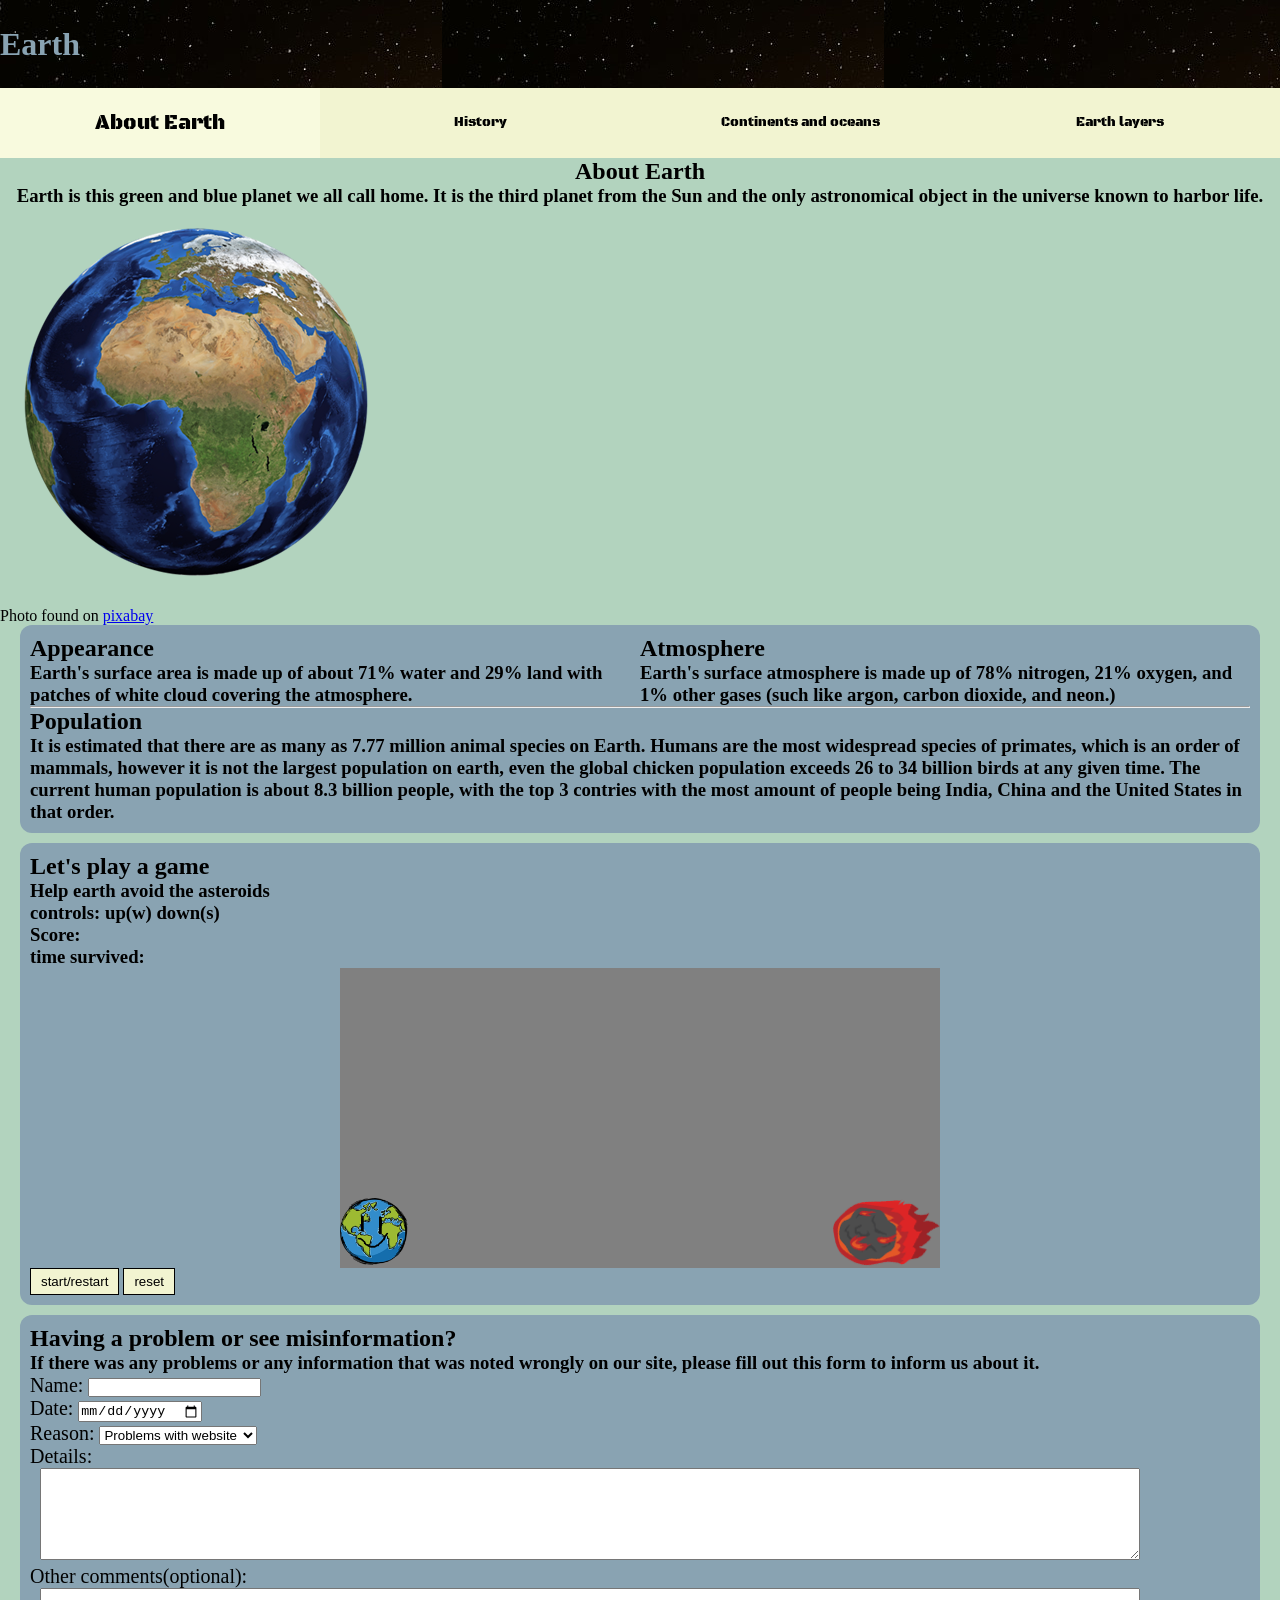
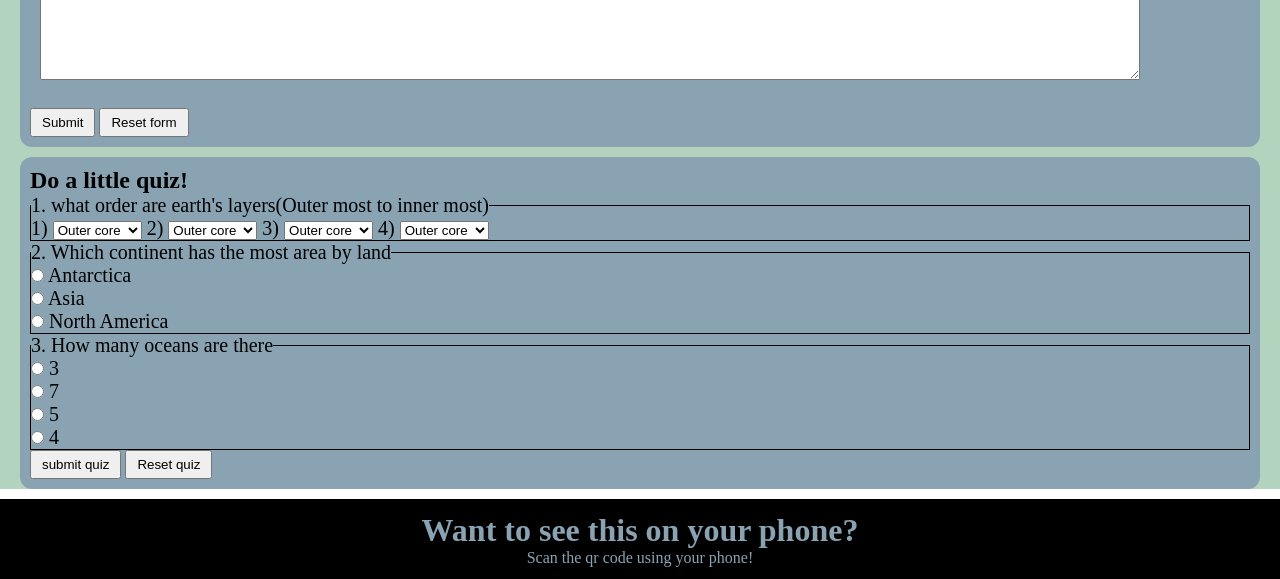
==== webdevA2/index.html @ 8b157680 "renamed" ====
<!DOCTYPE html>
<html lang="en">
	<head>
		<link rel="stylesheet" href="style.css">
		<script src="main.js" defer></script>
		<meta name="viewport" content="width=device-width,initial-scale=1.0,maximum-scale=1,user-scalable=no"> 
		<link rel="icon" type="image/x-icon" href="images/earth.jpg">
		<title>Earth</title>
	</head>
	<body>
		<header>
			<h1>Earth</h1>
		</header>
		
		<nav><!--menu navigations-->
			<button id="hamIcon">Open Menu</button>
			<ul>
				<li><button id="homebtn">About Earth</button></li>
				<li><button id="page1btn">History</button></li>
				<li><button id="page2btn">Continents and oceans</button></li>
				<li><button id="page3btn">Earth layers</button></li>
			</ul>
		</nav>
		
		<main id="pagecontainer">
			<section class="page" id="home">
				<h2>About Earth</h2>
				<h3>Earth is this green and blue planet we all call home. It is the third planet from the Sun and
				the only astronomical object in the universe known to harbor life.</h3>
				
				<figure>
					<img id="earth" src="images/earth.png" alt="earth" title="earth">
					<figcaption>
						Photo found on <a href="https://pixabay.com/illustrations/earth-world-planet-globe-1303628/" target="_blank">pixabay</a> 
					</figcaption>
				</figure>
				
				<article class="genInfo">
					<div id="App">
						<h2>Appearance</h2>
						<h3>Earth's surface area is made up of about 71% water and 29% land with patches of white cloud covering the atmosphere.</h3>
					</div>
					
					<hr class="between">
					
					<div id="Atm">
						<h2>Atmosphere</h2>
						<h3>Earth's surface atmosphere is made up of 78% nitrogen, 21% oxygen, and 1% other gases
						(such like argon, carbon dioxide, and neon.)</h3> 
					</div>
					
					<!-- Appearance and Atmosphere to Population-->
					<hr id="AppnAtmtoPop">
					
					<div id="Pop">
						<h2>Population</h2>
						<h3>It is estimated that there are as many as 7.77 million animal species on Earth. 
						Humans are the most widespread species of primates, which is an order of mammals, however it is not the largest population on earth, 
						even the global chicken population exceeds 26 to 34 billion birds at any given time. 
						The current human population is about 8.3 billion people,  
						with the top 3 contries with the most amount of people being India, China and the United States in that order.</h3>
					</div>
				</article>
				
				<!--Game-->
				<article id="game">
					<h2>Let's play a game</h2>
					<h3>Help earth avoid the asteroids</h3>
					<h3 id="pcControls">controls: up(w) down(s)</h3>
					<h3 id="scoreBox">Score: </h3>
					<h3 id="timeS">time survived: </h3>
					<div id="gameBox">
						<img id ="asteroid" src="images/asteroids.png" title="asteroid" alt="asteroid">
						<img id ="asteroid2" class="hidden" src="images/asteroids.png" title="asteroid" alt="asteroid">
						<img id ="asteroid3" class="hidden" src="images/asteroids.png" title="asteroid" alt="asteroid">
						<div class="player player_normal"></div>
					</div>
					
					<button id="startBtn">start/restart</button>
					<button id="resetGame">reset</button>
					
					<!--phone controls-->
					<aside class="controls">
						<button id="up">up</button>
						<button id="down">down</button>
					</aside>
				</article>
				
				<article ><!--fill in the form-->
					<h2>Having a problem or see misinformation?</h2>
					<h3>If there was any problems or any information that was noted wrongly on our site, please fill out this form to inform us about it.</h3>
					<form id="formpaper">
						<p>
							<label>Name:</label>
							<input id="name" type="text"><br>
						</p>
						<p>
							<label>Date:</label>
							<input id="date" type="date"><br>
						</p>
						<p>
							<label>Reason:</label>
							<select id="reason">
								<option>Problems with website</option>
								<option>Missing/Misinformation</option>
								<option>Others</option>
							</select>
						</p>
						<p>
							<label>Details:</label>
							<br><textarea id="details" rows="5"></textarea><br>
						</p>
						<p>
							<label>Other comments(optional):</label>
							<br><textarea id="comments"></textarea><br>
						</p>
						<br>
						
						
					</form>
					<div id="thxbox"></div>
					<button id="submitBn">Submit</button>
					<button id="resetForm">Reset form</button>
					
				</article>
				
				<article><!--quiz-->
					<h2>Do a little quiz!</h2>
					<form id="quiz">
						<fieldset>
							<legend>1. what order are earth's layers(Outer most to inner most)</legend>
							<label>1)</label>
							<select id="layer1">
								<option value="outer">Outer core</option>
								<option value="mantle">The Mantle</option>
								<option value="crust">The Crust</option>
								<option value="inner">Inner core</option>
							</select>
							
							<label>2)</label>
							<select id="layer2">
								<option value="outer">Outer core</option>
								<option value="mantle">The Mantle</option>
								<option value="crust">The Crust</option>
								<option value="inner">Inner core</option>
							</select>

							<label>3)</label>
							<select id="layer3">
								<option value="outer">Outer core</option>
								<option value="mantle">The Mantle</option>
								<option value="crust">The Crust</option>
								<option value="inner">Inner core</option>
							</select>
						
							<label>4)</label>
							<select id="layer4">
								<option value="outer">Outer core</option>
								<option value="mantle">The Mantle</option>
								<option value="crust">The Crust</option>
								<option value="inner">Inner core</option>
							</select>
						</fieldset>
							
						
						<fieldset>
							<legend>2. Which continent has the most area by land</legend>
							<input type="radio" name="mostLand" value="antarctica">
							<label>Antarctica</label><br>
						  
							<input type="radio" name="mostLand" value="Asia">
							<label>Asia</label><br>
						  
							<input type="radio" name="mostLand" value="NA">
							<label>North America</label>
						</fieldset>
						
						<fieldset>
							<legend>3. How many oceans are there</legend>
							<input type="radio" name="noOcean" value="p3">
							<label>3</label><br>
						  
							<input type="radio" name="noOcean" value="p7">
							<label>7</label><br>
						  
							<input type="radio" name="noOcean" value="p5">
							<label>5</label><br>
							
							<input type="radio" name="noOcean" value="p4">
							<label>4</label>
						</fieldset>
						
					</form>
					
					<button id="submitQz">submit quiz</button>
					<button id="resetQz">Reset quiz</button>
					<div id="correctBox"></div>
				</article>
				
			</section>
			
			<section class="page" id="page1">
				<h2 id="histHeader">History</h2>
				<h3 id="histHeaderDes">The earth didnt just come out of thin air, we used to be a flaming ball of fire. 
				The earth was formed approximately 4.54 billion years ago. The earth's history is divided into four major eons</h3>
				<div class="vl"></div><!-- vl = vertical line-->
				<article id="Timeline">
					<h2>Timeline</h2>
				</article>
				
				<!--ball is to make a timeline dot and horizontal line is to link it to wtv-->
				<div class="hl" id="to1"></div><!-- hl = horizontal line-->
				<div class="ball" id="ball_1"></div>
				<article id="firstHist">
					<h3>Hadean - 4.54 to 4.0 billion years ago</h3>
					<p>Earth formed from the solar nebula's residual dust and gas. Shortly after, a collision with a Mars-sized planet named Theia formed our Moon. 
					The surface was initially covered in magma, which gradually cooled to form the first oceans.<p>
				</article>
				
				<div class="hl" id="to2"></div>
				<div class="ball" id="ball_2"></div>
				<article id="secondHist">
					<h3>Archean - 4.0 to 2.5 billion years ago</h3>
					<p>This is when the earth cooled down enough to form continents and produced the beginnings of life on Earth. 
					Single-celled bacteria, like Cyanobacteria, helped to make a path to what we have today</p>
				</article>
				
				<div class="hl" id="to3"></div>
				<div class="ball" id="ball_3"></div>
				<article id="thirdHist">
					<h3>Proterozoic -  2.5 billion to 541 Million Years ago)</h3>
					<p>This eon can be divided in 3 sub-divisions</p>
					<!--not useing ol cuz it would stick out of the boxs and this looks nicer-->
					<p>1. Paleoproterozoic(2.5B to 1.6B) - This is when bacteria like Cyanobacteria, Eukaryotes and other forms of multicellular organisms 
					produced massive amounts of oxygen, shaping the earth's current atmosphere.
					This was known as the Great Oxygenation Event.</p>
					<p>2. Mesoproterozoic(1.6B to 1B) - (fill this later)</p>
					
				</article>
				
				<div class="hl" id="to4"></div>
				<div class="ball" id="ball_4"></div>
				<article id="fourthHist">
					<h3>Phanerozoic - 541 Million Years ago – Present</h3>
					<p>The Phanerozoic eon can divided into three eras:<p>
					<p>1. Palaeozoic - the era of arthropods, fishes, and the first life on land</p>
					<p>2. Mesozoic - this spanned the rise, reign, and climactic extinction of the non-avian dinosaurs</p>
					<p>3. Cenozoic - the rise of mammals</P>
				</article>
				
				<aside id="extraInfo">
					<h3>For more infomation</h3>
					<p>Visit the <a href="https://en.wikipedia.org/wiki/History_of_Earth" target="_blank">History of Earth</a> wikipedia page</p>
				</aside>
			</section>
			
			<section class="page" id="page2">
				<h2>Continents</h2>
				<h3>The land mass on earth is spilt up into 7 different regions</h3>
				<figure>
					<img src="images/world_map.png" title="earth map" alt="earth map">
					<figcaption>
						Original photo by <a href="https://commons.wikimedia.org/w/index.php?curid=123099225" target="_blank">Petr Dlouhý</a> 
					</figcaption>
				</figure>

				<!--class for stylying-->
				<article class="continents">
					<div id="A">
						<h3>Asia</h3>
						<p>the largest of the 7</p>
					</div>
					
					<hr class="between"><!--hr with between only appears when width is below 800px-->
					
					<div id="Af">
						<h3>Africa</h3>
						<p>Africa is the world's second-largest and second-most populous continent after Asia</p>
					</div>
					
					<hr id="AnAF">
					
					<div id="NAm">
						<h3>North America</h3>
						<p>This is where the United States of America, the 3rd most human populated country.</p>
					</div>
					
					<hr class="between">
					
					<div id="SAm">
						<h3>South America</h3>
						<p>This is where the Amazon rainforest is located</p>
					</div>
					
					<hr id="NAmnSAm">
					
					<div id="Ant">
						<h3>Antarctica</h3>
						<p>Earth's southernmost, coldest, driest, and windiest continent</p>
					</div>
					
					<hr class="between">
					
					<div id="E">
						<h3>Europe</h3>
						<p>There are quite a few counties that span across Europe and Asia. One of these counties is Russia, the largest country on earth 
						(fun fact: 80% of its population live in the Europe part of the country even though most of the land is in Asia, 
						Russia is considered a Europe country)</p>
					</div>
					
					<hr id="AntnE">
					
					<div id="Aus">
						<h3>Australia</h3>
						<p>Australia is the earth's smallest traditional continent, it is regarded as both a continent and country. 
						Sometimes people would regard this area as Oceania which is actually a broader geographic region which Australia is nested in.</p>
					</div>
				</article>
				
				<h2>Oceans</h2>
				<h3>Between all that land are 5 different Oceans that separate them all</h3>
				
				<figure>
					<img src="images/world_map_oceans.png" title="earth ocean map" alt="earth ocean map">
					<figcaption>
						Original photo by <a href="https://commons.wikimedia.org/w/index.php?curid=123099225" target="_blank">Petr Dlouhý</a> 
					</figcaption>
				</figure>
				
				<article class="oceans">
					<div id="P">
						<h3>Pacific</h3>
						<p>The Pacific Ocean is the largest and deepest of Earth's five oceans.
						Bounded by Asia and Australia in the west and the Americas in the east.</p>
					</div>
					
					<hr class="between">
					
					<div id="At">
						<h3>Atlantic</h3>
						<p>The Atlantic separating the Americas from Europe and Africa. 
						Being the second largest Ocean on earth, it is about 24% of the water surface area</p>
					</div>
					
					<hr id="PnAt">
					
					<div id="I">
						<h3>Indian</h3>
						<p>The Indain oceans handles a massive share of worldwide oil and cargo shipments. 
						It relies on critical routes like the Strait of Malacca, Strait of Hormuz, 
						and the Suez Canal. It is located between Africa, Asia, and Australia.</p>
					</div>
					
					<hr class="between">
					
					<div id="S">
						<h3>Southern</h3>
						<p>While being the second smallest ocean earth have, covering 25% of total ocean surface area, 
						the Southern Ocean takes up about 40% of all human-generated carbon dioxide absorbed by the world's oceans.</p>
					</div>
					
					<hr id="InS">
					
					<div id="Arc">
						<h3>Arctic</h3>
						<p>The Arctic ocean is the polar region of Earth that surrounds the North Pole. 
						It is almost entirely covered by water, much of it frozen.</p>
					</div>
				</article>
				
			</section>
			
			<section class="page" id="page3">
				<h2>Earth layers</h2>
				<h3>The earth is made up of 4 main layers</h3>
				
				<figure>
					<img src="images/earth_layers.png" title="earth layers" alt="earth layers">
					<figcaption>
						Original photo found on <a href="https://pixabay.com/illustrations/earth-globe-layer-soil-rocks-5660940/" target="_blank">pixabay</a>
					</figcaption>
				</figure>
				
				<article class="layers">
					<div id="crust">
						<h2>The Crust</h2>
						<p>It is the top most layer and the most studied layer. Its only about 32km think under the continents.
						The temperture range of the crust is from air temperture to about 870 degrees celcius.</p>
					</div>
				
					<hr class="between">
				
					<div id="mantle">
						<h2>The Mantle</h2>
						<p>The Mantle is the largest layer of the earth. It takes up about 84% of the earth's volume.
						It is made up of very hot dense rock with the thickness of about 2,900 kilometers. 
						The upper Mantle is spilt into 2 layers, the rigid lithospheric mantle (the uppermost mantle), 
						and the more ductile asthenosphere, separated by the lithosphere-asthenosphere boundary</p>
					</div>
					
					<hr id="CnMtoOnI">
					
					<div id="Ocore">
						<h2>Outer core</h2>
						<p>The core of the Earth is like a ball of very hot metals, 
						it is so hot that the metals in it are all in the liquid state.  
						The outer core is located about 2,900 km below the crust and is about 2,250 km thick. 
						It is composed of the melted metals nickel and iron.</p>
					</div>
				
					<hr class="between">
					
					<div id="Icore">
						<h2>Inner core </h2>
						<p>It is primarily a solid ball with a radius of about 1,230 km, 
						which is about 20% of Earth's radius or 70% of the Moon's radius.
						The inner core of the earth has temperatures reaching so high that the metals are squeezed together and 
						are not able to move about like a liquid. The temperatures may reach ~4,982°C. 
						and the pressures are 45,000,000 psi.</p>
					</div>
				</article>
			</section>
			
		</main>
		
		<footer>
			<h1>Want to see this on your phone?</h1>
			<p>Scan the qr code using your phone!</p>
		</footer>
		
	</body>
</html>
---- webdevA2/style.css ----
/*resetting margin and padding to remove any weird default spacing*/
*{margin:0;padding:0;}
main{background:#f2f4d1;/*yellow*/}

/*page size*/
.page{
	width:100%;/*theres a white spacing next to header and nav if its at 100*/
	min-height: 90dvh;
	height:auto;
}

/*fonts*/
@font-face{
	font-family:"BlackOpsOne";
	src:url(./fonts/BlackOpsOne-Regular.ttf);
}

/*layout of buttons*/
nav{text-align:center;background:#f2f4d1;/*yellow*/}
ul{
	list-style:none;
	display:grid;
	grid-template-rows:1fr;
	grid-template-columns:1fr 1fr 1fr 1fr;
}

#homebtn{grid-column: 1/2;grid-row: 1/2;}
#page1btn{grid-column: 2/3;grid-row: 1/2;}
#page2btn{grid-column: 3/4;grid-row: 1/2;}
#page3btn{grid-column: 4/5;grid-row: 1/2;}

/*styling of navigation buttons*/
#hamIcon, #homebtn, #page1btn, #page2btn, #page3btn{
	border:none;
	width: 100%;
	padding-block:2vw;
	background:#f2f4d1;/*yellow*/
	font-family:"BlackOpsOne",Arial;
}
#hamIcon:hover, #homebtn:hover,#page1btn:hover,#page2btn:hover,#page3btn:hover{
	background:#f8fade;/*goes lighter when hovered over*/
	font-size:20px;
	padding-block:1.76vw;/*page will break if dont change the padding*/
    transition: all 500ms;
}
.is-clicked{
	background:#f8fade !important;/*needs to overide the orginal styling of the button*/
	font-size:20px;
	padding-block:1.76vw !important;
}

button{
	padding-inline:10px;
	padding-block:5px;
}

/*standerd styling of pages/not specific to any page, 
for specificly viewpoint changes, its at the bottom with media*/
header{
	background:url('images/stars.jpg');
	color:#89A3B2;
	padding-block:2vw;
	align-items:center;
	justify-items:center;
}

#home, #page1, #page2, #page3{background:#B2D3BE}/*green*/

section h2:not(article h2), section h3:not(article h3){text-align:center}

hr{background:white;}

article{
	padding:10px;
	border-radius:12px;
	background:#89A3B2;/*blue*/
	margin-inline:20px;
	margin-bottom:10px;
}

img{
	display:block;
	max-width:80%;
}

figure{
	align-items:center;
	justify-items:center;
}

footer{
	background:black;
	color:#89A3B2;
	padding-block:1vw;
	text-align:center;
	
}

/*styling of indiviual pages*/
/*HOME PAGE*/
.genInfo{
	display:grid;
	grid-template-rows:auto auto auto;
	grid-template-columns:1fr 1fr;
}

#App{grid-column:1/2;grid-row: 1/2;}
#Atm{grid-column:2/3;grid-row: 1/2;}
#AppnAtmtoPop{grid-column:1/3;grid-row:2/3;}
#Pop{grid-column:1/3;grid-row: 3/4;}

#gameBox{
	width:600px;
	height:300px;
	background:grey;
	position: relative;
	margin-inline: auto;
}

.hidden{
	display:none;
}

#asteroid{
	position: absolute;
	bottom:0;
	right:0;
	height:70px;
}

#asteroid2{
	position: absolute;
	top:0;
	right:0;
	height:70px;
}

#asteroid3{
	position: absolute;
	top:40%;
	right:0;
	height:70px;
}

.player{
	width: 70px;         /* Width of an individual icon */
	height:70px;     /* Height of an individual icon */
	display: inline-block;
	background-image: url('images/earth_player_sprite.png');
	background-repeat: no-repeat;
	background-size:200% auto;
	position: absolute;
	bottom:0;
	left:0;
}

.player_normal{
	background-position: 0% 0%;/* Top-left icon */
}

.player_jump{
	background-position: 97% 0%;
}

@keyframes earthdied{
	100%{rotate:720deg}/*2 full turns*/
}
.died{animation: earthdied 1s;}

/*game box button styling*/
#game button{
	background:#f2f4d1;	
	border: solid black 1px;
}

/*affects the start button*/
.playing{
	font-size:20px;
}

/*control buttons*/
.controls{
	display:none;
	grid-template-rows:1fr 1fr;
	grid-template-columns:1fr 1fr;
}
#up{grid-column:2/3;grid-row: 1/2;}
#down{grid-column:2/3;grid-row: 2/3;}

/*problem form*/
form{font-size:20px}
#formpaper h2,#formpaper h3{text-align:center}
#comments,#details{width:90%;height:10vh;margin-inline:10px}
#thxbox{text-align:center}

/*quiz*/
fieldset{border:solid black 1px}

/*SUBPAGE 1*/
#page1{/*this is done to the whole of page1 unlike the others since they have other stuff in it*/
	/*grid is already set in js*/
	grid-template-rows:auto auto 1fr 1fr 1fr 1fr 1fr 1fr;
	grid-template-columns:auto 8vw auto 8vw auto;
	justify-items:center;
	align-items:center;
}
#page1 article h3,#page1 article h2{text-align:center}

/*content*/
#histHeader{grid-column:1/6;grid-row: 1/2;}
#histHeaderDes{grid-column:1/6;grid-row: 2/3;}
#Timeline{grid-column:2/5;grid-row: 3/4;}
#firstHist{grid-column: 1/3;grid-row: 4/5;}
#secondHist{grid-column: 4/6;grid-row: 5/6;}
#thirdHist{grid-column: 1/3;grid-row: 6/7;}
#fourthHist{grid-column: 4/6;grid-row: 7/8;}
#extraInfo{
	grid-column:3/4;
	grid-row:8/9;
	padding:20px;
	text-align:center;
	border:solid black 1px;
}

/*ball/dots*/
.ball{
	background:gray;
	width:3vw;
	height:3vw;
	border-radius:50%;
}
#ball_1{grid-column:3/4;grid-row:4/5}
#ball_2{grid-column:3/4;grid-row:5/6}
#ball_3{grid-column:3/4;grid-row:6/7}
#ball_4{grid-column:3/4;grid-row:7/8}

/*lines*/
.vl{
	grid-column:3/4;
	grid-row:3/8;
}

.vl{
	border-left:3px solid black;
	height:80%;
}

.hl{
	background:black;
	width:200px;
	height:3px
}

/*extra padding to shift it correctly so it would work correctly when window width is different*/
#to1{grid-column:2/3;grid-row:4/5;margin-left:14vw;}
#to2{grid-column:4/5;grid-row:5/6;margin-right:14vw;}
#to3{grid-column:2/3;grid-row:6/7;margin-left:14vw;}
#to4{grid-column:4/5;grid-row:7/8;margin-right:14vw;}

/*SUBPAGE 2*/


.continents{
	display:grid;
	grid-template-rows:1fr auto 1fr auto 1fr auto 1fr;
	grid-template-columns:1fr 1fr;
}

#A{grid-column:1/2;grid-row:1/2;}
#AF{grid-column:2/3;grid-row:1/2;}
#AnAF{grid-column:1/3;grid-row:2/3;}/*line*/
#NAm{grid-column:1/2;grid-row:3/4;}
#SAm{grid-column:2/3;grid-row:3/4;}
#NAmnSAm{grid-column:1/3;grid-row:4/5;}/*line*/
#Ant{grid-column:1/2;grid-row:5/6;}
#E{grid-column:2/3;grid-row:5/6;}
#AntnE{grid-column:1/3;grid-row:6/7;}/*line*/
#Aus{grid-column:1/3;grid-row:7/8;}

.oceans{
	display:grid;
	grid-template-rows:1fr auto 1fr auto 1fr;
	grid-template-columns:1fr 1fr;
}

#P{grid-column:1/2;grid-row:1/2;}
#At{grid-column:2/3;grid-row:1/2;}
#PnAt{grid-column:1/3;grid-row:2/3;}/*line*/
#I{grid-column:1/2;grid-row:3/4;}
#S{grid-column:2/3;grid-row:3/4;}
#InS{grid-column:1/3;grid-row:4/5;}/*line*/
#Arc{grid-column:1/3;grid-row:5/6;}

/*SUBPAGE 3*/
.layers{
	display:grid;
	grid-template-rows:1fr auto 1fr;
	grid-template-columns:1fr 1fr;
}

#crust{grid-column:1/2;grid-row:1/2;}
#mantle{grid-column:2/3;grid-row:1/2;}
#CnMtoOnI{grid-column:1/3;grid-row:2/3;}/*line*/
#Ocore{grid-column:1/2;grid-row:3/4;}
#Icore{grid-column:2/3;grid-row:3/4;}


/*not specific to any page, for mobile vs desktop*/
#hamIcon{display:none;}
.between{display:none;}

@media (max-width:800px){
	nav ul li{display:block}
	#hamIcon,.oceans,.continents,.layers,.between,.genInfo{display:block}
	nav ul{display:none;}
	footer,#pcControls{display:none}
	.controls{
		display:grid;
	}
	#page2 img{min-width:90%}
	#home img,#page3 img{max-width:50%}
	
	#gameBox{width:90%;}
	
	/*because of how this is layed out, the grid needs to be changex*/
	#page1{
		grid-template-rows:auto auto 20vh auto auto auto auto auto;
		grid-template-columns:auto 1vw auto;
		justify-items:center;
		align-items:center;
	}
	
	#histHeader{grid-column:1/4;}
	#histHeaderDes{grid-column:1/4;}
	#Timeline{grid-column:1/2;}
	#firstHist,#secondHist,#thirdHist,#fourthHist{grid-column: 3/4;}
	#extraInfo{
		grid-column:1/4;
	}
	.ball{
		width:7vw;
		height:7vw;
	}
	#ball_1,#ball_2,#ball_3,#ball_4{grid-column:1/2;}
	
	#to1,#to2,#to3,#to4{grid-column:2/3;margin-left:14vw;margin-right:10vw}
	.vl{grid-column:1/2;height:80%;margin-bottom:4vh}
}
.menuShow{display:block}/*resetting margin and padding to remove any weird default spacing*/
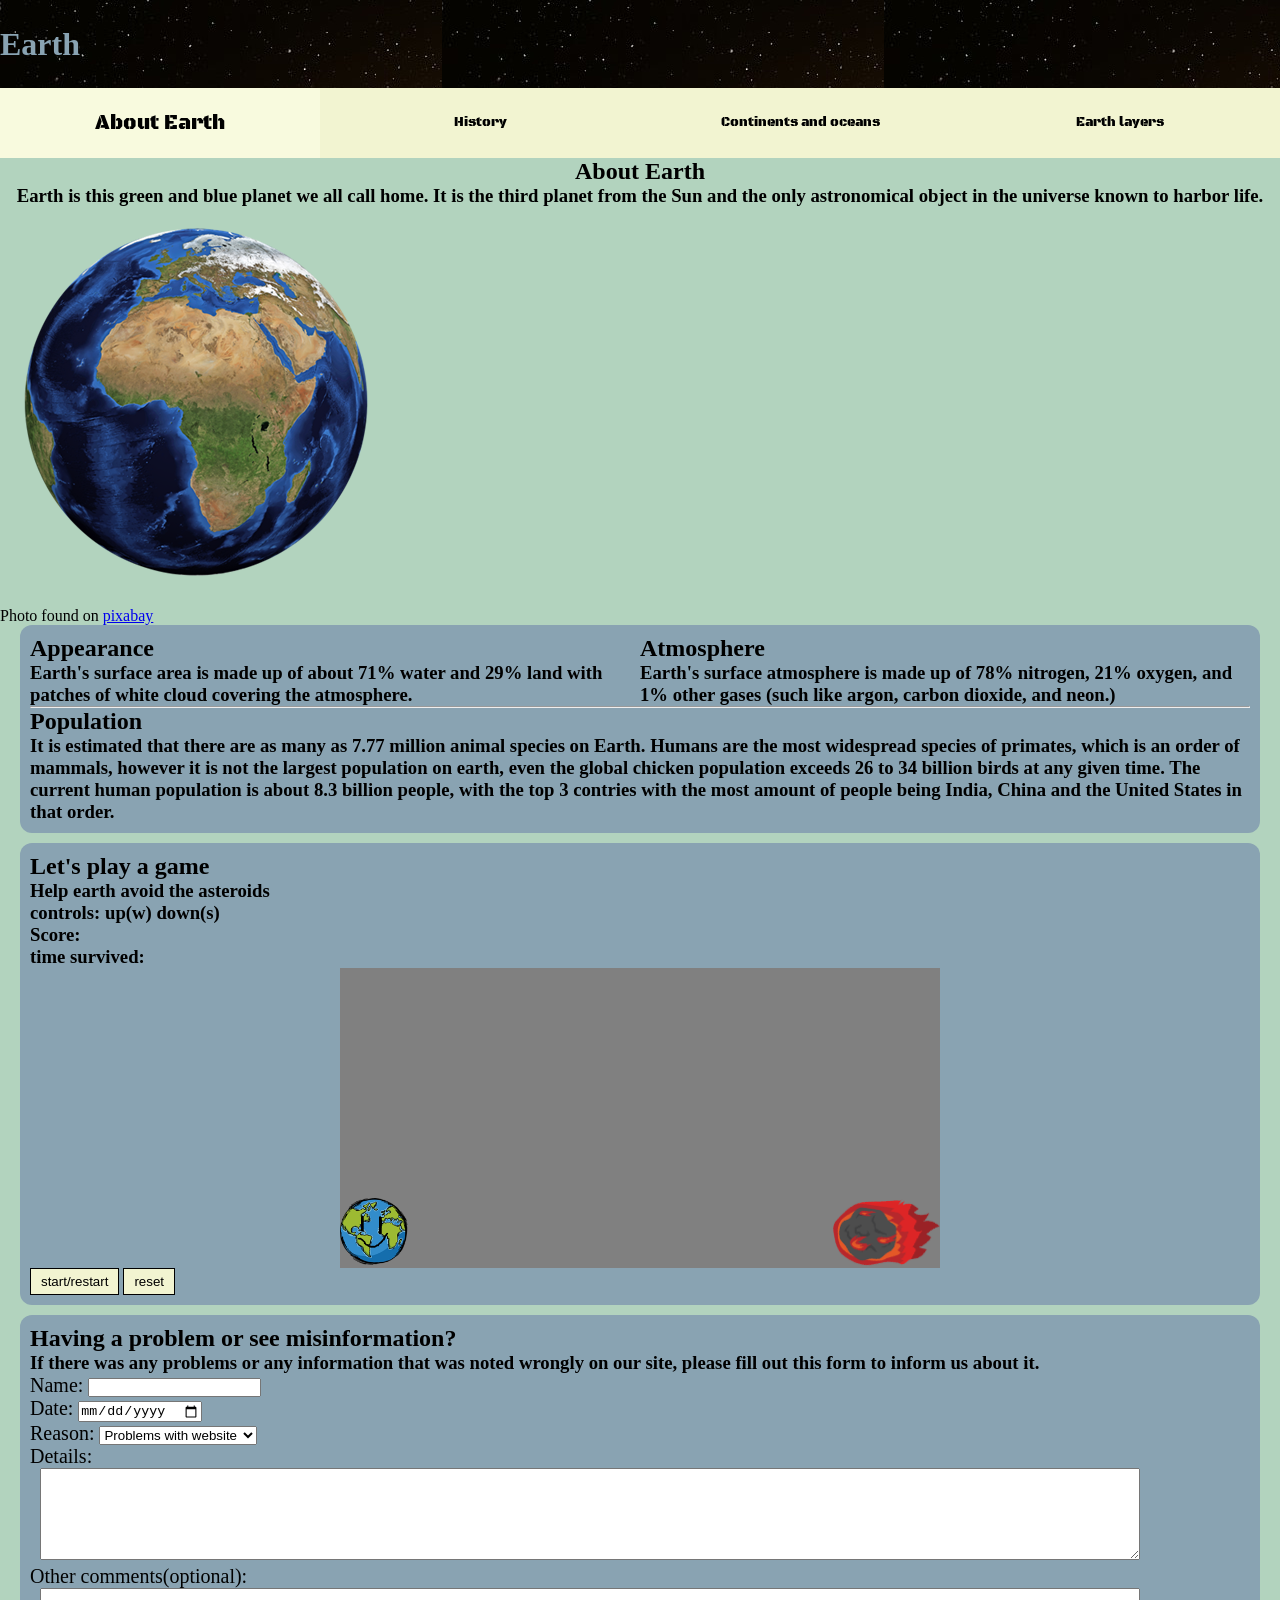
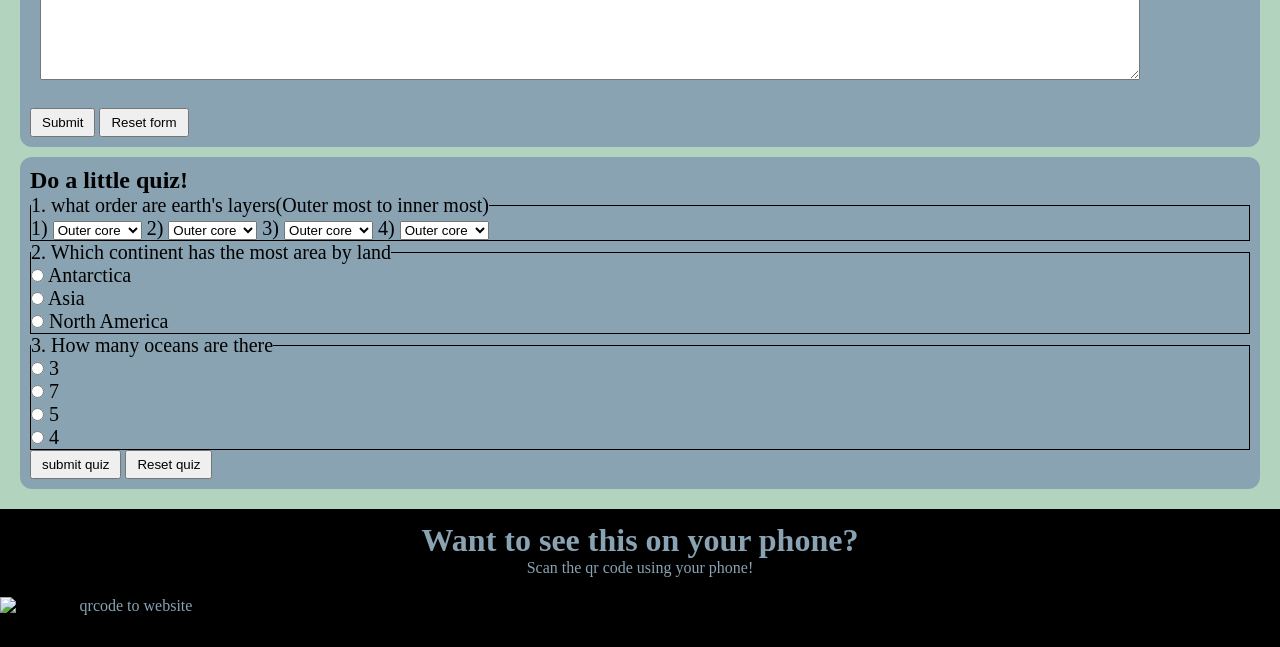
==== commit beb2c920: "Update index.html" ====
--- a/webdevA2/index.html
+++ b/webdevA2/index.html
@@ -426,7 +426,8 @@
 		<footer>
 			<h1>Want to see this on your phone?</h1>
 			<p>Scan the qr code using your phone!</p>
+			<img src="images/qrcode.png" title="qrcode to website" alt="qrcode to website">
 		</footer>
 		
 	</body>
-</html>+</html>
--- a/webdevA2/style.css
+++ b/webdevA2/style.css
@@ -5,8 +5,8 @@
 /*page size*/
 .page{
 	width:100%;/*theres a white spacing next to header and nav if its at 100*/
-	min-height: 90dvh;
-	height:auto;
+	min-height: 80dvh;
+	padding-bottom:10px;/*for the broken gap when theres a margin-bottom*/
 }
 
 /*fonts*/
@@ -81,19 +81,22 @@
 img{
 	display:block;
 	max-width:80%;
+
 }
 
 figure{
 	align-items:center;
 	justify-items:center;
 }
+
+footer img{width:20%; margin-block:20px}
 
 footer{
 	background:black;
 	color:#89A3B2;
 	padding-block:1vw;
 	text-align:center;
-	
+	justify-items:center;
 }
 
 /*styling of indiviual pages*/
@@ -318,7 +321,7 @@
 		display:grid;
 	}
 	#page2 img{min-width:90%}
-	#home img,#page3 img{max-width:50%}
+	img{max-width:50%}
 	
 	#gameBox{width:90%;}
 	
@@ -346,4 +349,4 @@
 	#to1,#to2,#to3,#to4{grid-column:2/3;margin-left:14vw;margin-right:10vw}
 	.vl{grid-column:1/2;height:80%;margin-bottom:4vh}
 }
-.menuShow{display:block}/*resetting margin and padding to remove any weird default spacing*/+.menuShow{display:block}/*resetting margin and padding to remove any weird default spacing*/
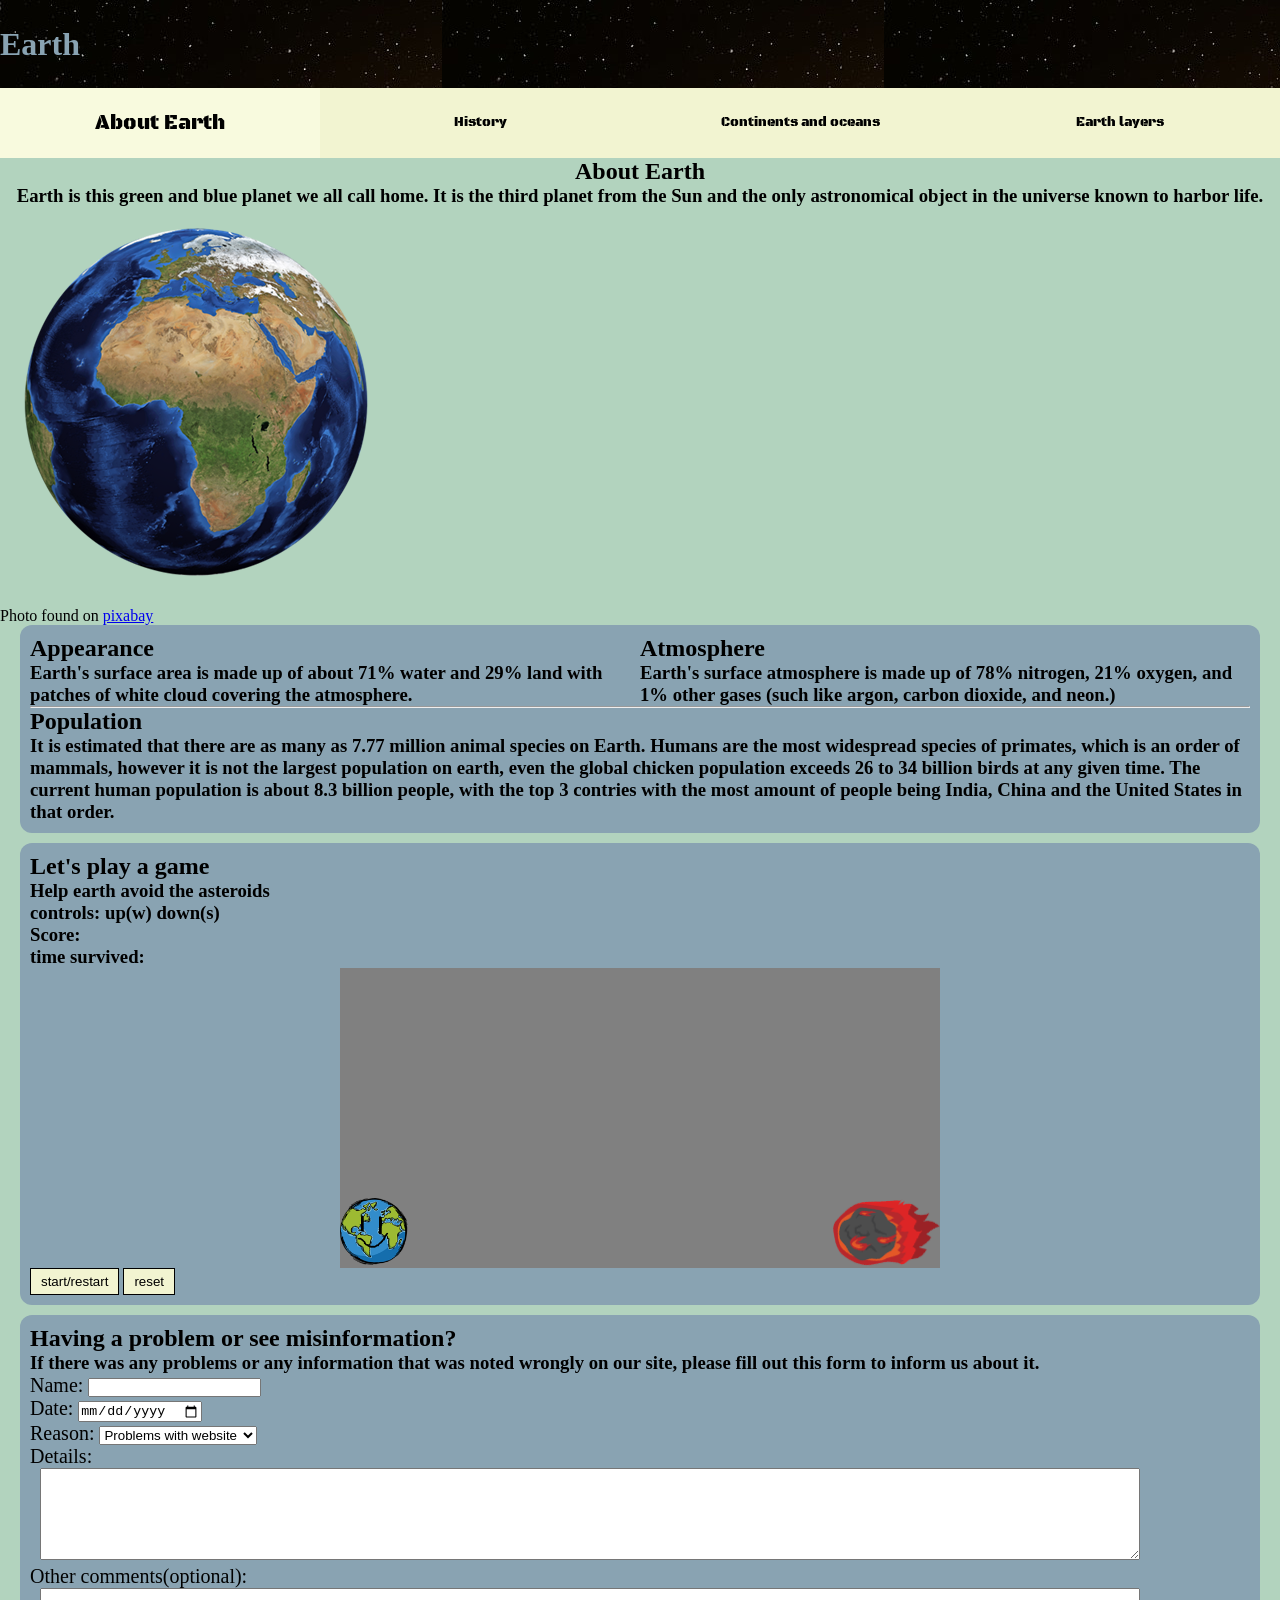
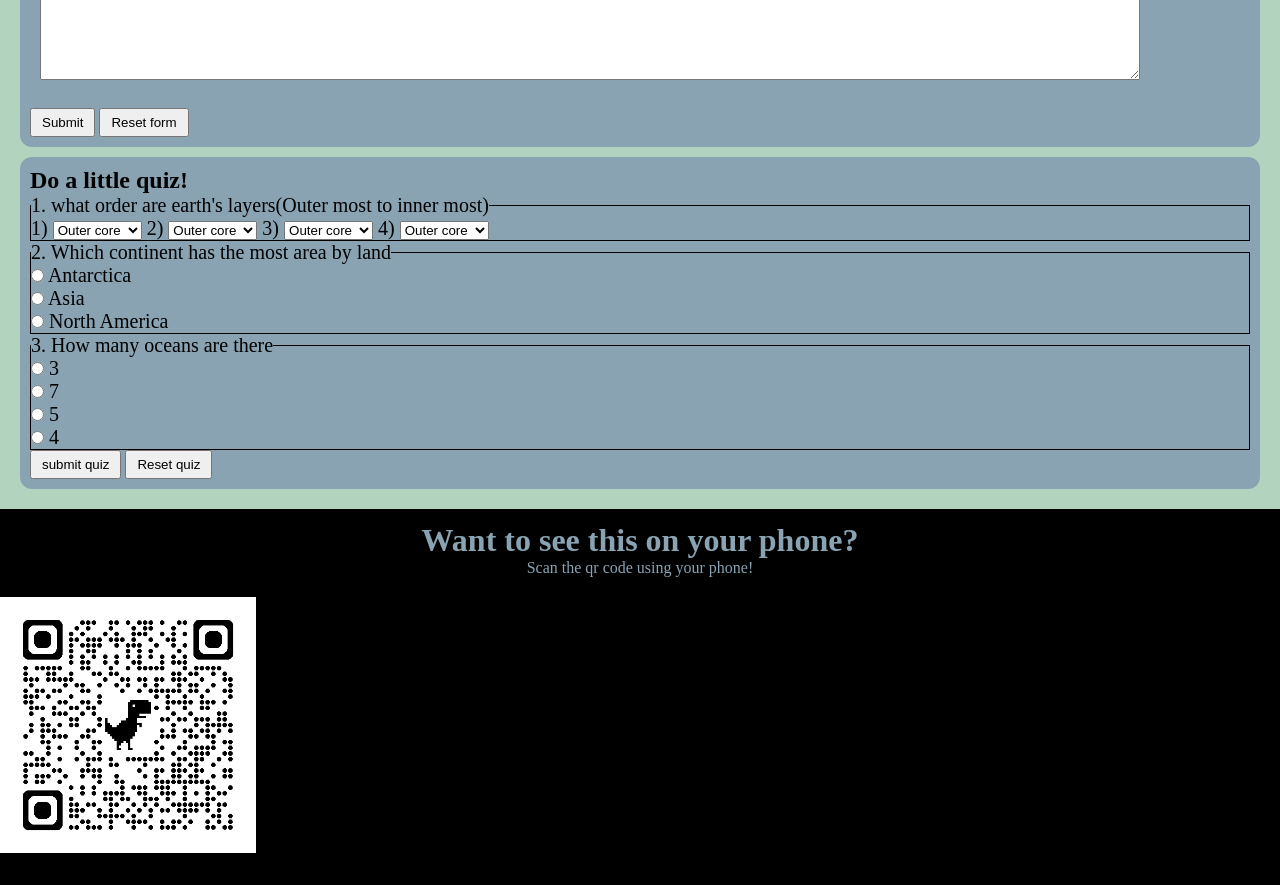
==== commit bb960805: "html content update" ====
--- a/webdevA2/index.html
+++ b/webdevA2/index.html
@@ -234,8 +234,10 @@
 					<p>1. Paleoproterozoic(2.5B to 1.6B) - This is when bacteria like Cyanobacteria, Eukaryotes and other forms of multicellular organisms 
 					produced massive amounts of oxygen, shaping the earth's current atmosphere.
 					This was known as the Great Oxygenation Event.</p>
-					<p>2. Mesoproterozoic(1.6B to 1B) - (fill this later)</p>
-					
+					<p>2. Mesoproterozoic(1.6B to 1B) - This period is also known as the "boring billion" with how stable the period was, 
+					having slow biological evolution, the breakup of the supercontinent Columbia, and the eventual assembly of the supercontinent Rodinia</p>
+					<p>3. Neoproterozoic(1B to 541M) - This is famously known for extreme global ice ages, the breakup of the supercontinent Rodinia, 
+					and the first appearance of complex multicellular life.</p>
 				</article>
 				
 				<div class="hl" id="to4"></div>
@@ -430,4 +432,4 @@
 		</footer>
 		
 	</body>
-</html>
+</html>
--- a/webdevA2/style.css
+++ b/webdevA2/style.css
@@ -325,28 +325,14 @@
 	
 	#gameBox{width:90%;}
 	
-	/*because of how this is layed out, the grid needs to be changex*/
+	/*because of how this is layed out, the grid needs to be change*/
 	#page1{
-		grid-template-rows:auto auto 20vh auto auto auto auto auto;
-		grid-template-columns:auto 1vw auto;
-		justify-items:center;
-		align-items:center;
+		grid-template-rows:auto auto 1fr auto auto auto auto auto;
+		grid-template-columns:1fr;
 	}
 	
-	#histHeader{grid-column:1/4;}
-	#histHeaderDes{grid-column:1/4;}
-	#Timeline{grid-column:1/2;}
-	#firstHist,#secondHist,#thirdHist,#fourthHist{grid-column: 3/4;}
-	#extraInfo{
-		grid-column:1/4;
-	}
-	.ball{
-		width:7vw;
-		height:7vw;
-	}
-	#ball_1,#ball_2,#ball_3,#ball_4{grid-column:1/2;}
+	#histHeader,#histHeaderDes,#Timeline,#firstHist,#secondHist,#thirdHist,#fourthHist,#extraInfo{grid-column:1/2;}
 	
-	#to1,#to2,#to3,#to4{grid-column:2/3;margin-left:14vw;margin-right:10vw}
-	.vl{grid-column:1/2;height:80%;margin-bottom:4vh}
-}
-.menuShow{display:block}/*resetting margin and padding to remove any weird default spacing*/
+	.ball,.vl,.hl{display:none}
+}
+.menuShow{display:block}
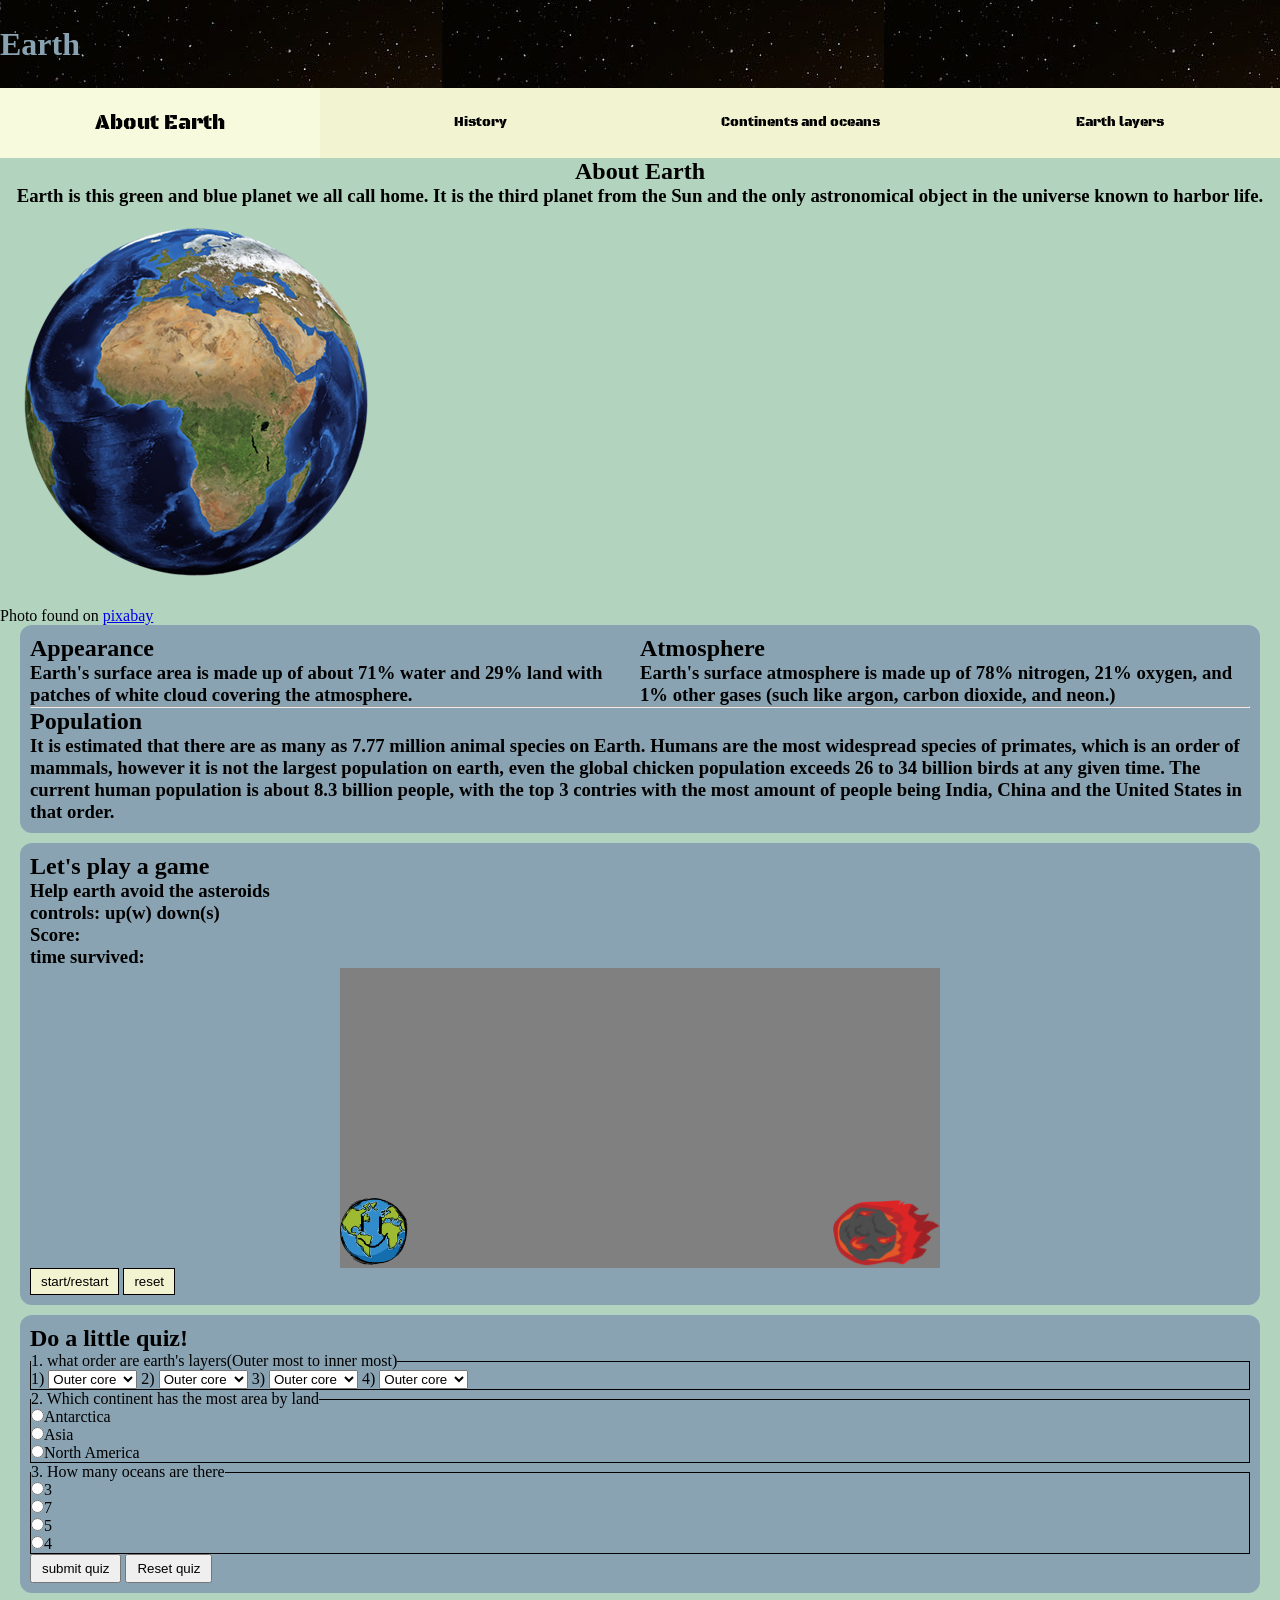
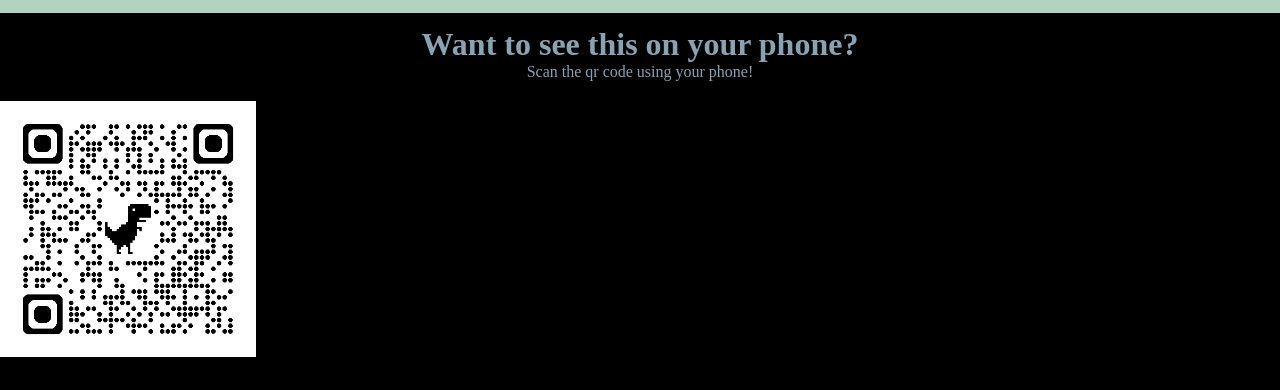
==== commit 8ab0b287: "undating everything" ====
--- a/webdevA2/index.html
+++ b/webdevA2/index.html
@@ -86,108 +86,63 @@
 					</aside>
 				</article>
 				
-				<article ><!--fill in the form-->
-					<h2>Having a problem or see misinformation?</h2>
-					<h3>If there was any problems or any information that was noted wrongly on our site, please fill out this form to inform us about it.</h3>
-					<form id="formpaper">
-						<p>
-							<label>Name:</label>
-							<input id="name" type="text"><br>
-						</p>
-						<p>
-							<label>Date:</label>
-							<input id="date" type="date"><br>
-						</p>
-						<p>
-							<label>Reason:</label>
-							<select id="reason">
-								<option>Problems with website</option>
-								<option>Missing/Misinformation</option>
-								<option>Others</option>
-							</select>
-						</p>
-						<p>
-							<label>Details:</label>
-							<br><textarea id="details" rows="5"></textarea><br>
-						</p>
-						<p>
-							<label>Other comments(optional):</label>
-							<br><textarea id="comments"></textarea><br>
-						</p>
-						<br>
-						
-						
-					</form>
-					<div id="thxbox"></div>
-					<button id="submitBn">Submit</button>
-					<button id="resetForm">Reset form</button>
-					
-				</article>
-				
 				<article><!--quiz-->
 					<h2>Do a little quiz!</h2>
 					<form id="quiz">
 						<fieldset>
 							<legend>1. what order are earth's layers(Outer most to inner most)</legend>
-							<label>1)</label>
-							<select id="layer1">
-								<option value="outer">Outer core</option>
-								<option value="mantle">The Mantle</option>
-								<option value="crust">The Crust</option>
-								<option value="inner">Inner core</option>
-							</select>
+							<label>1)
+								<select id="layer1">
+									<option value="outer">Outer core</option>
+									<option value="mantle">The Mantle</option>
+									<option value="crust">The Crust</option>
+									<option value="inner">Inner core</option>
+								</select>
+							</label>
 							
-							<label>2)</label>
-							<select id="layer2">
-								<option value="outer">Outer core</option>
-								<option value="mantle">The Mantle</option>
-								<option value="crust">The Crust</option>
-								<option value="inner">Inner core</option>
-							</select>
-
-							<label>3)</label>
-							<select id="layer3">
-								<option value="outer">Outer core</option>
-								<option value="mantle">The Mantle</option>
-								<option value="crust">The Crust</option>
-								<option value="inner">Inner core</option>
-							</select>
+							<label>2)
+								<select id="layer2">
+									<option value="outer">Outer core</option>
+									<option value="mantle">The Mantle</option>
+									<option value="crust">The Crust</option>
+									<option value="inner">Inner core</option>
+								</select>
+							</label>
+							
+							<label>3)
+								<select id="layer3">
+									<option value="outer">Outer core</option>
+									<option value="mantle">The Mantle</option>
+									<option value="crust">The Crust</option>
+									<option value="inner">Inner core</option>
+								</select>
+							</label>
 						
-							<label>4)</label>
+							<label>4)
 							<select id="layer4">
 								<option value="outer">Outer core</option>
 								<option value="mantle">The Mantle</option>
 								<option value="crust">The Crust</option>
 								<option value="inner">Inner core</option>
 							</select>
+							</label>
+							
 						</fieldset>
 							
 						
 						<fieldset>
 							<legend>2. Which continent has the most area by land</legend>
-							<input type="radio" name="mostLand" value="antarctica">
-							<label>Antarctica</label><br>
-						  
-							<input type="radio" name="mostLand" value="Asia">
-							<label>Asia</label><br>
-						  
-							<input type="radio" name="mostLand" value="NA">
-							<label>North America</label>
+							<label><input type="radio" name="mostLand" value="antarctica">Antarctica</label><br>
+							<label><input type="radio" name="mostLand" value="Asia">Asia</label><br>
+							<label><input type="radio" name="mostLand" value="NA">North America</label>
 						</fieldset>
 						
 						<fieldset>
 							<legend>3. How many oceans are there</legend>
-							<input type="radio" name="noOcean" value="p3">
-							<label>3</label><br>
-						  
-							<input type="radio" name="noOcean" value="p7">
-							<label>7</label><br>
-						  
-							<input type="radio" name="noOcean" value="p5">
-							<label>5</label><br>
-							
-							<input type="radio" name="noOcean" value="p4">
-							<label>4</label>
+							<label><input type="radio" name="noOcean" value="p3">3</label><br>
+							<label><input type="radio" name="noOcean" value="p7">7</label><br>
+							<label><input type="radio" name="noOcean" value="p5">5</label><br>
+							<label><input type="radio" name="noOcean" value="p4">4</label>
 						</fieldset>
 						
 					</form>
@@ -270,7 +225,8 @@
 				<article class="continents">
 					<div id="A">
 						<h3>Asia</h3>
-						<p>the largest of the 7</p>
+						<p>The largest of the 7, Asia contains both the top 1 and top 2 most humanly populated countries(Indain, China)
+						while having the contry that takes up the most land mass(Russia).</p>
 					</div>
 					
 					<hr class="between"><!--hr with between only appears when width is below 800px-->
@@ -417,7 +373,7 @@
 						<p>It is primarily a solid ball with a radius of about 1,230 km, 
 						which is about 20% of Earth's radius or 70% of the Moon's radius.
 						The inner core of the earth has temperatures reaching so high that the metals are squeezed together and 
-						are not able to move about like a liquid. The temperatures may reach ~4,982°C. 
+						are not able to move about like a liquid. The temperatures may reach around 4,982°C. 
 						and the pressures are 45,000,000 psi.</p>
 					</div>
 				</article>
--- a/webdevA2/style.css
+++ b/webdevA2/style.css
@@ -189,12 +189,6 @@
 }
 #up{grid-column:2/3;grid-row: 1/2;}
 #down{grid-column:2/3;grid-row: 2/3;}
-
-/*problem form*/
-form{font-size:20px}
-#formpaper h2,#formpaper h3{text-align:center}
-#comments,#details{width:90%;height:10vh;margin-inline:10px}
-#thxbox{text-align:center}
 
 /*quiz*/
 fieldset{border:solid black 1px}
@@ -261,8 +255,6 @@
 #to4{grid-column:4/5;grid-row:7/8;margin-right:14vw;}
 
 /*SUBPAGE 2*/
-
-
 .continents{
 	display:grid;
 	grid-template-rows:1fr auto 1fr auto 1fr auto 1fr;
